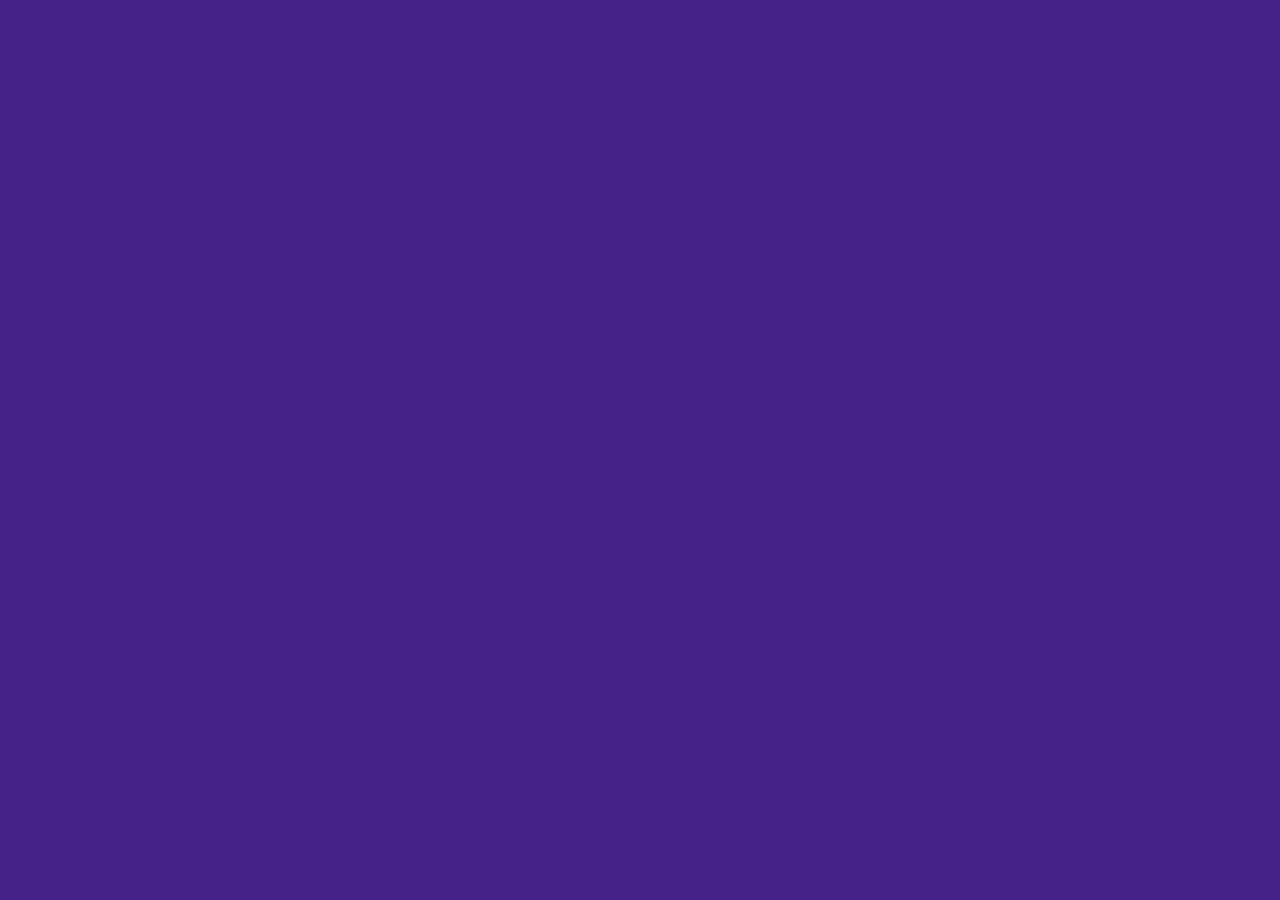
==== index.html @ 9a1cef4e "v0.4" ====
﻿<!DOCTYPE html>
<html>

<head>
    <meta charset="utf-8" />
    <meta name="viewport" content="width=device-width, initial-scale=1.0, maximum-scale=1.0, user-scalable=no" />
    <title>Rogue Like Neon</title>
    <base href="./" />
    <link href="css/bootstrap/bootstrap.min.css" rel="stylesheet" />
    <link href="css/app.css" rel="stylesheet" />
</head>

<body>

    <div id="app">
        <div id="loading" style="display: table-cell; margin: auto; width:100vw; height:100vh; vertical-align: middle; background: #000000;">
            <div style="display: block; margin: auto; width: 9em; color: white; font-family: 'Segoe UI', sans-serif;">
                <div style="text-align: center; font-size: 0.85em;">Made with<br /><a href="https://github.com/kniEngine/kni"><img src="kni.png" border="0" alt="Kni"></a></div>
                <div style="text-align: center; font-size: 1.8em;">loading&nbsp;<marquee style="width:0.9em; vertical-align: bottom;">.&nbsp;.&nbsp;.&nbsp;&nbsp;&nbsp;</marquee></div>
            </div>
        </div>

        <div id="blazor-error-ui">
            An unhandled error has occurred.
            <a href="" class="reload">Reload</a>
            <a class="dismiss">?</a>
        </div>

        <script src="_framework/blazor.webassembly.js" autostart="false"></script>
        <script type="module">
            import { BrotliDecode } from './js/decode.min.js';
            var enableBrotliDecompression = false;
            Blazor.start({
                loadBootResource: function (type, name, defaultUri, integrity) {
                    // This function enables Brotli (br) decompression for http: connections
                    // and for webservers that don't support content compression.
                    if (enableBrotliDecompression === true && type !== 'dotnetjs' && location.hostname !== 'localhost') {
                        return (async function () {
                            const response = await fetch(defaultUri + '.br', { cache: 'no-cache' });
                            if (!response.ok)
                                throw new Error(response.statusText);
                            const originalResponseBuffer = await response.arrayBuffer();
                            const originalResponseArray = new Int8Array(originalResponseBuffer);
                            const contentType = (type === 'dotnetwasm')
                                ? 'application/wasm'
                                : 'application/octet-stream';
                            const decompressedResponseArray = BrotliDecode(originalResponseArray);
                            return new Response(decompressedResponseArray,
                                {
                                    headers: { 'content-type': contentType }
                                });
                        })();
                    }
                }
            });
        </script>

        <script src="_content/nkast.Wasm.Dom/js/JSObject.6.0.2.js"></script>
        <script src="_content/nkast.Wasm.Dom/js/Window.6.0.2.js"></script>
        <script src="_content/nkast.Wasm.Dom/js/Document.6.0.2.js"></script>
        <script src="_content/nkast.Wasm.XHR/js/XHR.6.0.2.js"></script>
        <script src="_content/nkast.Wasm.Canvas/js/Canvas.6.0.2.js"></script>
        <script src="_content/nkast.Wasm.Canvas/js/CanvasGLContext.6.0.2.js"></script>
        <script src="_content/nkast.Wasm.Audio/js/Audio.6.0.2.js"></script>

        <script>
            function tickJS() {
                window.theInstance.invokeMethod('TickDotNet');
                window.requestAnimationFrame(tickJS);
            }

            window.initRenderJS = (instance) => {
                window.theInstance = instance;

                // set initial canvas size
                var canvas = document.getElementById('theCanvas');
                var holder = document.getElementById('canvasHolder');
                canvas.width = holder.clientWidth;
                canvas.height = holder.clientHeight;
                // disable context menu on right click
                canvas.addEventListener("contextmenu", e => e.preventDefault());

                // begin game loop
                window.requestAnimationFrame(tickJS);
            };

            window.onkeydown = function (event) {
                // Prevent Arrows Keys and Spacebar scrolling the outer page
                // when running inside an iframe. e.g: itch.io embedding.
                if ([32, 37, 38, 39, 40].indexOf(event.keyCode) > -1)
                    event.preventDefault();
            };
            window.onmousewheel = function (event) {
                // Prevent Mousewheel scrolling the outer page
                // when running inside an iframe. e.g: itch.io embedding.
                event.preventDefault();
            };
        </script>
</body>

</html>
---- css/app.css ----
﻿
@font-face {
    font-family: 'Segoe UI';
        font-style: normal;
        src: url(SEGOEUI.TTF) format('ttf');
}

html, body {
    font-family: 'Segoe UI', Segoe UI, Arial, sans-serif;
}

h1:focus
{
    outline: none;
}

a, .btn-link
{
    color: #0077cc;
}

.btn-primary
{
    color: #fff;
    background-color: #1b6ec2;
    border-color: #1861ac;
}

.content
{
    padding-top: 1.1rem;
}

.valid.modified:not([type=checkbox])
{
    outline: 1px solid #26b050;
}

.invalid
{
    outline: 1px solid red;
}

.validation-message
{
    color: red;
}

#blazor-error-ui
{
    background: lightyellow;
    bottom: 0;
    box-shadow: 0 -1px 2px rgba(0, 0, 0, 0.2);
    display: none;
    left: 0;
    padding: 0.6rem 1.25rem 0.7rem 1.25rem;
    position: fixed;
    width: 100%;
    z-index: 1000;
}

    #blazor-error-ui .dismiss
    {
        cursor: pointer;
        position: absolute;
        right: 0.75rem;
        top: 0.5rem;
    }

.blazor-error-boundary
{
    background: url([data-uri]) no-repeat 1rem/1.8rem, #b32121;
    padding: 1rem 1rem 1rem 3.7rem;
    color: white;
}

    .blazor-error-boundary::after
    {
        content: "An error has occurred."
    }

#theCanvas 
{
    position: fixed;
    top: 0px;
    right: 0px;
    bottom: 0px;
    left: 0px;
}


#canvas 
{
    position: fixed;
    top: 0px;
    right: 0px;
    bottom: 0px;
    left: 0px;
}
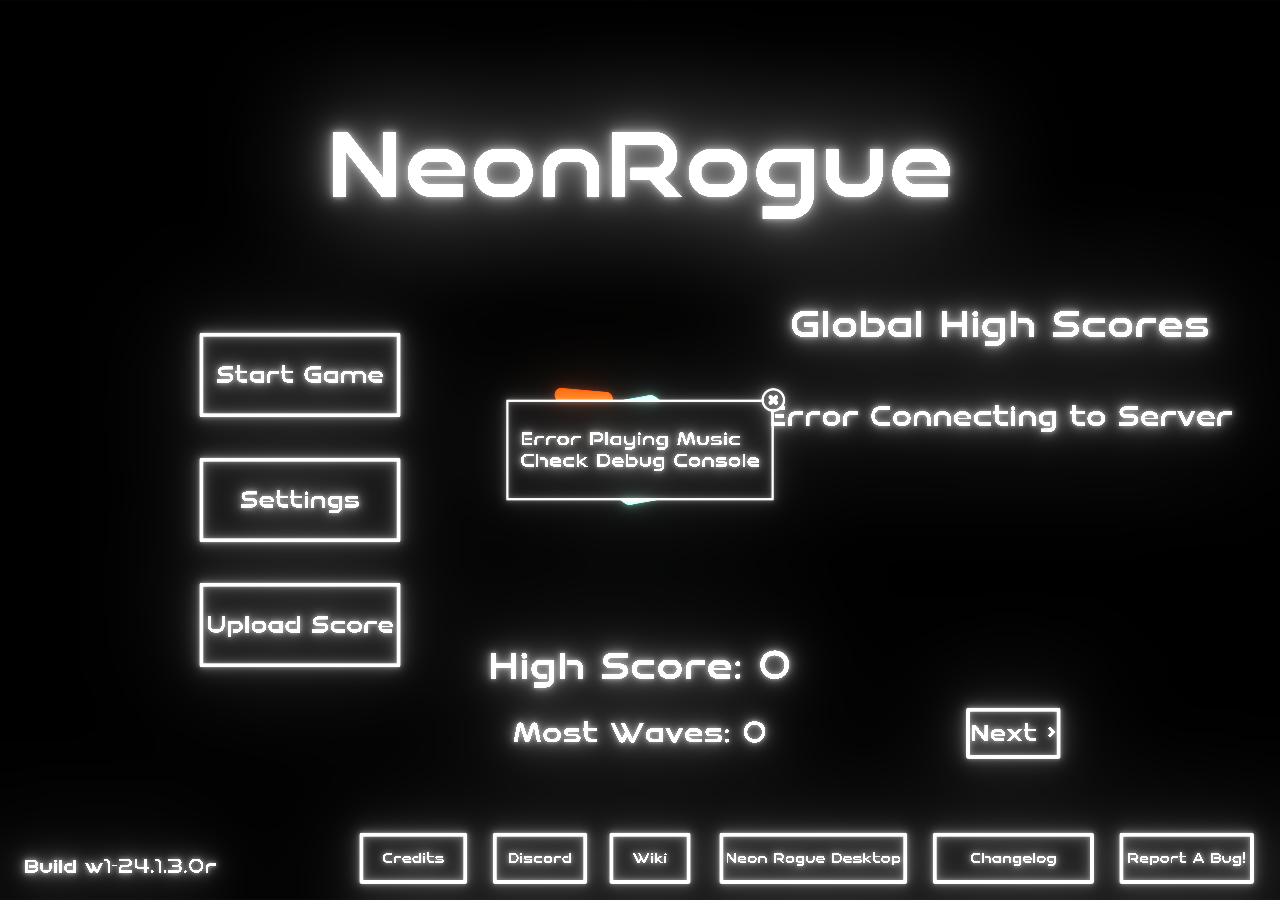
==== commit 3e44b654: "v1.3.0" ====
--- a/index.html
+++ b/index.html
@@ -4,7 +4,7 @@
 <head>
     <meta charset="utf-8" />
     <meta name="viewport" content="width=device-width, initial-scale=1.0, maximum-scale=1.0, user-scalable=no" />
-    <title>Rogue Like Neon</title>
+    <title>Neon Rogue</title>
     <base href="./" />
     <link href="css/bootstrap/bootstrap.min.css" rel="stylesheet" />
     <link href="css/app.css" rel="stylesheet" />
@@ -62,6 +62,7 @@
         <script src="_content/nkast.Wasm.Canvas/js/Canvas.6.0.2.js"></script>
         <script src="_content/nkast.Wasm.Canvas/js/CanvasGLContext.6.0.2.js"></script>
         <script src="_content/nkast.Wasm.Audio/js/Audio.6.0.2.js"></script>
+        <script src="js/mejs.js"></script>
 
         <script>
             function tickJS() {
@@ -90,6 +91,7 @@
                 if ([32, 37, 38, 39, 40].indexOf(event.keyCode) > -1)
                     event.preventDefault();
             };
+
             window.onmousewheel = function (event) {
                 // Prevent Mousewheel scrolling the outer page
                 // when running inside an iframe. e.g: itch.io embedding.
